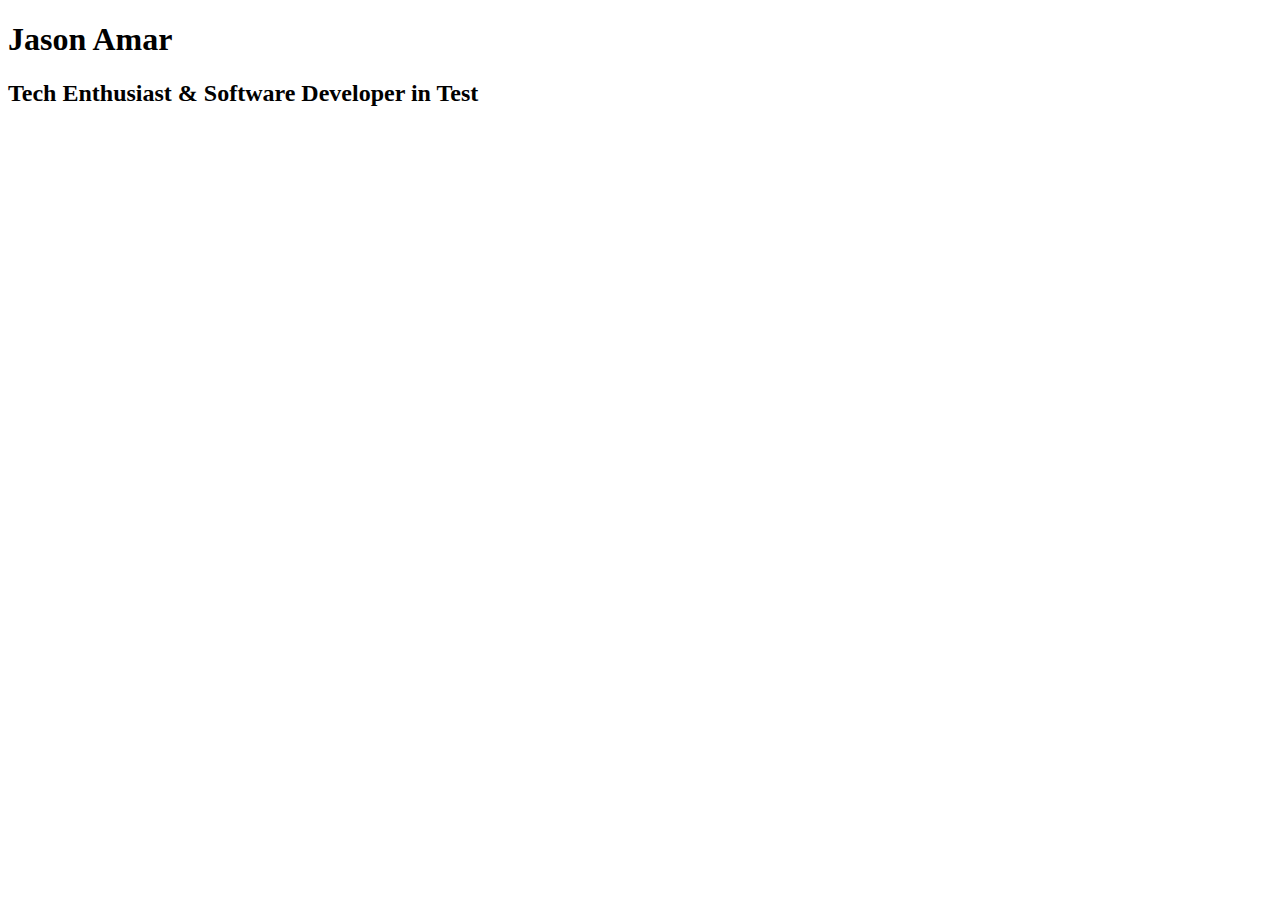
==== index.html @ 6f73af24 "Added basic content for the website" ====
<!DOCTYPE html>
<html lang="en">

    <head>
        <meta charset="UTF-8">
        <meta name="viewport" content="width=device-width, initial-scale=1.0">
        <title>Jason Amar, Tech Enthusiast & Software Developer in Test</title>
        <link href="https://fonts.googleapis.com/css?family=Caveat|Montserrat:400,600&display=swap" rel="stylesheet">
        <link rel="stylesheet" href="css/styles.css">
    </head>

    <body>
        <main>
            <header>
                <div class="content-wrap">
                    <h1>Jason Amar</h1>
                    <h2>Tech Enthusiast & Software Developer in Test</h2>
                </div>
            </header>
        </main>
    </body>

</html>
---- css/styles.css ----
/* Global styles
------------------------------------*/
html {
  box-sizing: border-box;
}
*, *:before, *:after {
  box-sizing: inherit;
}
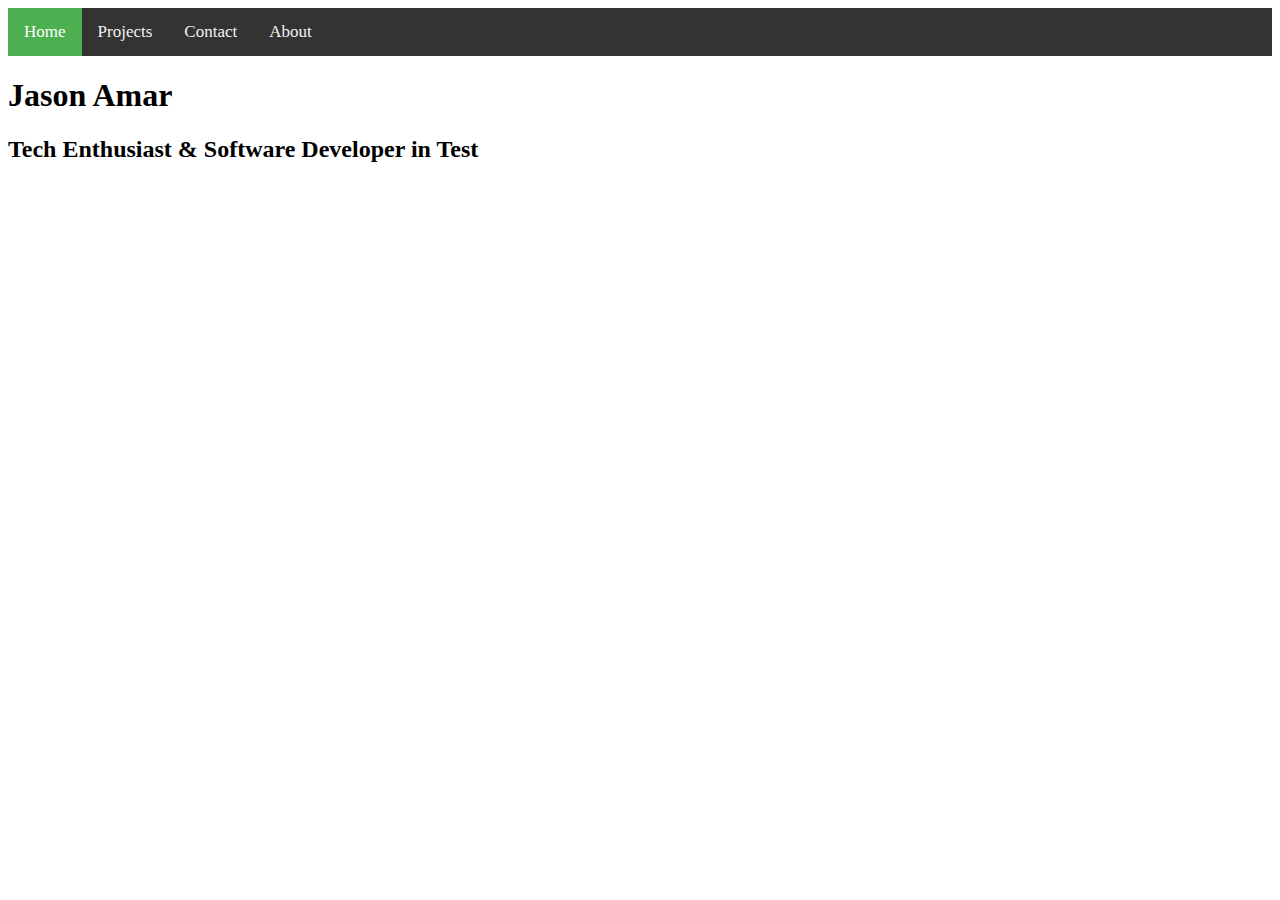
==== commit 5d162d7a: "Added top level navigation; added empty js file" ====
--- a/index.html
+++ b/index.html
@@ -12,10 +12,19 @@
     <body>
         <main>
             <header>
+                <nav class="topnav">
+                    <a class="active" href="#home">Home</a>
+                    <a href="#news">Projects</a>
+                    <a href="#contact">Contact</a>
+                    <a href="#about">About</a>
+                </nav>
+
                 <div class="content-wrap">
                     <h1>Jason Amar</h1>
                     <h2>Tech Enthusiast & Software Developer in Test</h2>
                 </div>
+
+
             </header>
         </main>
     </body>
--- a/css/styles.css
+++ b/css/styles.css
@@ -5,4 +5,32 @@
 }
 *, *:before, *:after {
   box-sizing: inherit;
+}
+
+/* Add a black background color to the top navigation */
+.topnav {
+  background-color: #333;
+  overflow: hidden;
+}
+
+/* Style the links inside the navigation bar */
+.topnav a {
+  float: left;
+  color: #f2f2f2;
+  text-align: center;
+  padding: 14px 16px;
+  text-decoration: none;
+  font-size: 17px;
+}
+
+/* Change the color of links on hover */
+.topnav a:hover {
+  background-color: #ddd;
+  color: black;
+}
+
+/* Add a color to the active/current link */
+.topnav a.active {
+  background-color: #4CAF50;
+  color: white;
 }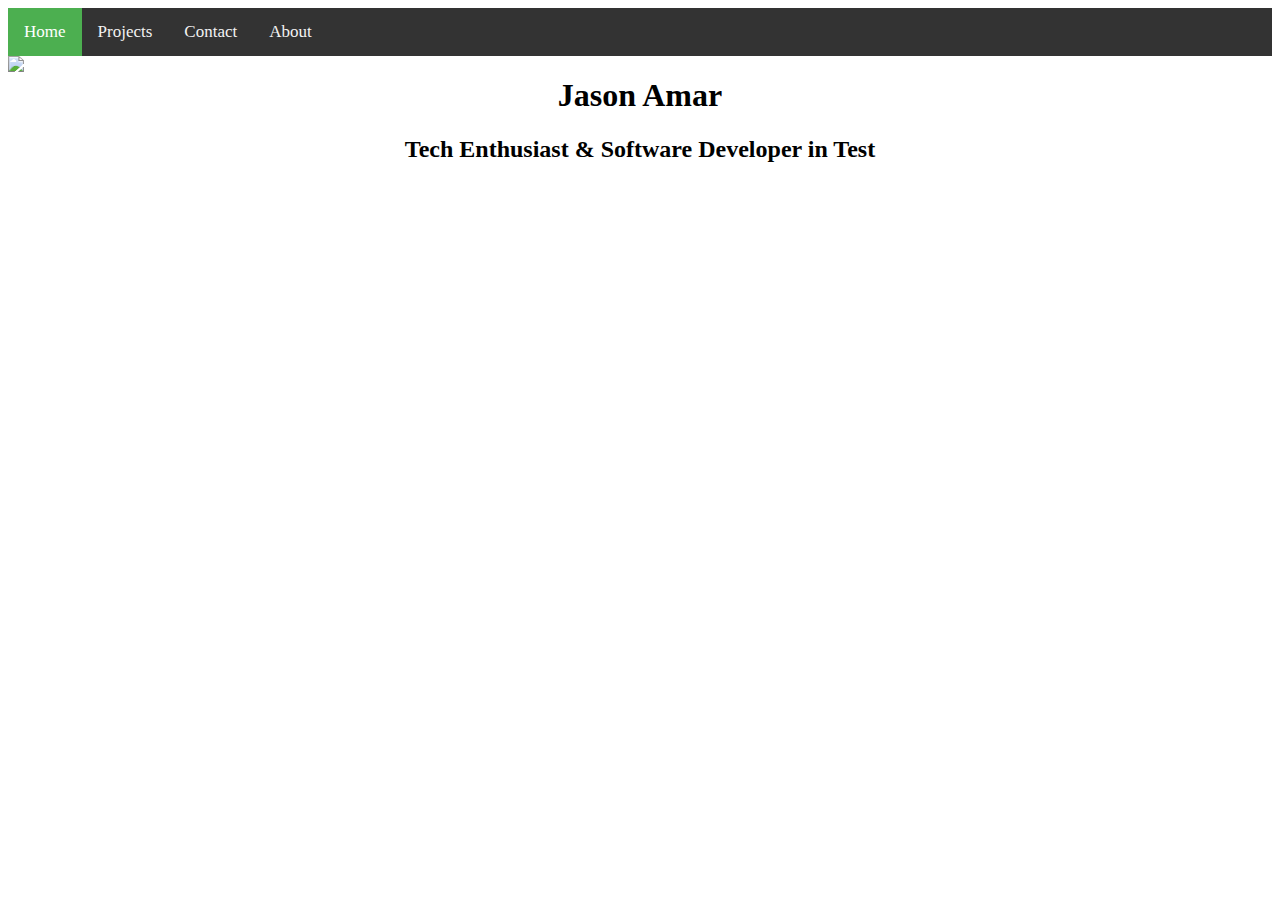
==== commit 2b7084c0: "Added a ul in topnav; added an image to the page; styled the h1 & h2 tags" ====
--- a/index.html
+++ b/index.html
@@ -13,18 +13,21 @@
         <main>
             <header>
                 <nav class="topnav">
-                    <a class="active" href="#home">Home</a>
-                    <a href="#news">Projects</a>
-                    <a href="#contact">Contact</a>
-                    <a href="#about">About</a>
+                    <ul>
+                        <li><a class="active" href="#home">Home</a></li>
+                        <li><a href="#news">Projects</a></li>
+                        <li><a href="#contact">Contact</a></li>
+                        <li><a href="#about">About</a></li>
+                    </ul>
                 </nav>
 
+                <img src="https://picsum.photos/300">
+
                 <div class="content-wrap">
+
                     <h1>Jason Amar</h1>
                     <h2>Tech Enthusiast & Software Developer in Test</h2>
                 </div>
-
-
             </header>
         </main>
     </body>
--- a/css/styles.css
+++ b/css/styles.css
@@ -23,6 +23,12 @@
   font-size: 17px;
 }
 
+.topnav ul {
+  list-style-type: none;
+  margin: 0;
+  padding: 0;
+}
+
 /* Change the color of links on hover */
 .topnav a:hover {
   background-color: #ddd;
@@ -33,4 +39,15 @@
 .topnav a.active {
   background-color: #4CAF50;
   color: white;
+}
+
+/* Style for image */
+header img {
+  float: left;
+  display: inline;
+  width: 20%;
+}
+
+h1, h2 {
+  text-align: center;
 }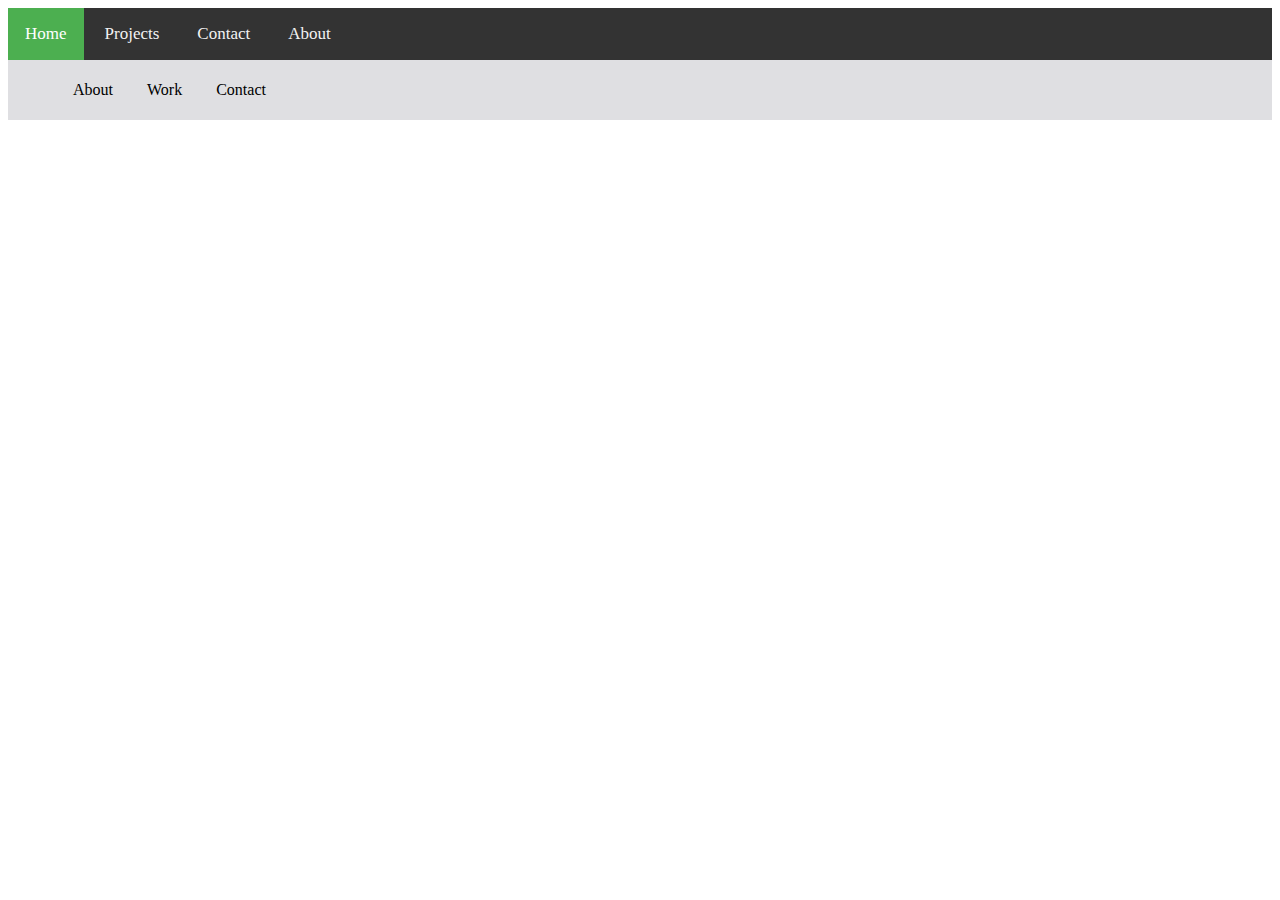
==== commit d5701758: "Edited header.js to be flexbox" ====
--- a/index.html
+++ b/index.html
@@ -7,29 +7,19 @@
         <title>Jason Amar, Tech Enthusiast & Software Developer in Test</title>
         <link href="https://fonts.googleapis.com/css?family=Caveat|Montserrat:400,600&display=swap" rel="stylesheet">
         <link rel="stylesheet" href="css/styles.css">
+        <script src="components/header.js" type="text/javascript" defer></script>
+        <script src="components/footer.js" type="text/javascript" defer></script>
     </head>
 
     <body>
+        <header-component></header-component>
         <main>
-            <header>
-                <nav class="topnav">
-                    <ul>
-                        <li><a class="active" href="#home">Home</a></li>
-                        <li><a href="#news">Projects</a></li>
-                        <li><a href="#contact">Contact</a></li>
-                        <li><a href="#about">About</a></li>
-                    </ul>
-                </nav>
-
-                <img src="https://picsum.photos/300">
-
-                <div class="content-wrap">
-
-                    <h1>Jason Amar</h1>
-                    <h2>Tech Enthusiast & Software Developer in Test</h2>
-                </div>
-            </header>
+            <!-- <div class="content-wrap">
+                <h1>Jason Amar</h1>
+                <h2>Tech Enthusiast & Software Developer in Test</h2>
+            </div> -->
         </main>
+        <footer-component></footer-component>
     </body>
 
 </html>--- a/css/styles.css
+++ b/css/styles.css
@@ -7,47 +7,6 @@
   box-sizing: inherit;
 }
 
-/* Add a black background color to the top navigation */
-.topnav {
-  background-color: #333;
-  overflow: hidden;
-}
-
-/* Style the links inside the navigation bar */
-.topnav a {
-  float: left;
-  color: #f2f2f2;
-  text-align: center;
-  padding: 14px 16px;
-  text-decoration: none;
-  font-size: 17px;
-}
-
-.topnav ul {
-  list-style-type: none;
-  margin: 0;
-  padding: 0;
-}
-
-/* Change the color of links on hover */
-.topnav a:hover {
-  background-color: #ddd;
-  color: black;
-}
-
-/* Add a color to the active/current link */
-.topnav a.active {
-  background-color: #4CAF50;
-  color: white;
-}
-
-/* Style for image */
-header img {
-  float: left;
-  display: inline;
-  width: 20%;
-}
-
 h1, h2 {
   text-align: center;
 }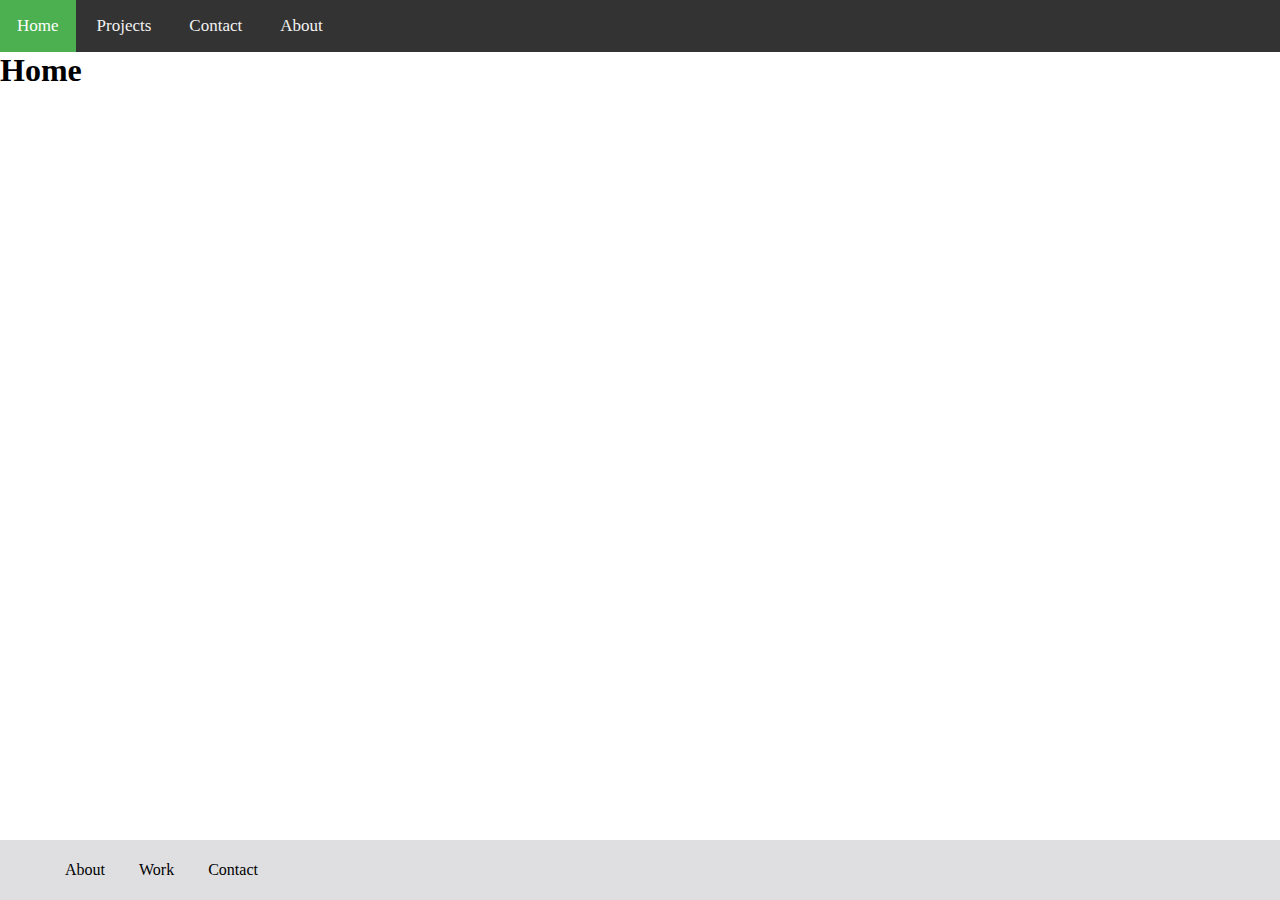
==== commit f12bae35: "Added CSS to space out header and footer component" ====
--- a/index.html
+++ b/index.html
@@ -1,25 +1,24 @@
 <!DOCTYPE html>
 <html lang="en">
 
-    <head>
-        <meta charset="UTF-8">
-        <meta name="viewport" content="width=device-width, initial-scale=1.0">
-        <title>Jason Amar, Tech Enthusiast & Software Developer in Test</title>
-        <link href="https://fonts.googleapis.com/css?family=Caveat|Montserrat:400,600&display=swap" rel="stylesheet">
-        <link rel="stylesheet" href="css/styles.css">
-        <script src="components/header.js" type="text/javascript" defer></script>
-        <script src="components/footer.js" type="text/javascript" defer></script>
-    </head>
+<head>
+    <meta charset="UTF-8">
+    <meta name="viewport" content="width=device-width, initial-scale=1.0">
+    <title>Jason Amar, Tech Enthusiast & Software Developer in Test</title>
+    <link href="https://fonts.googleapis.com/css?family=Caveat|Montserrat:400,600&display=swap" rel="stylesheet">
+    <link href="css/styles.css" rel="stylesheet" type="text/css">
+    <script src="components/header.js" type="text/javascript" defer></script>
+    <script src="components/footer.js" type="text/javascript" defer></script>
+</head>
 
-    <body>
-        <header-component></header-component>
-        <main>
-            <!-- <div class="content-wrap">
-                <h1>Jason Amar</h1>
-                <h2>Tech Enthusiast & Software Developer in Test</h2>
-            </div> -->
-        </main>
-        <footer-component></footer-component>
-    </body>
+<body>
+    <header-component></header-component>
+    <main>
+        <div class="content-wrap">
+            <h1>Home</h1>
+        </div>
+    </main>
+    <footer-component></footer-component>
+</body>
 
 </html>--- a/css/styles.css
+++ b/css/styles.css
@@ -2,11 +2,21 @@
 ------------------------------------*/
 html {
   box-sizing: border-box;
+  height:100%;
 }
+
+body {
+  min-height: 100%;
+  display: flex;
+  flex-direction: column;
+}
+
+main {
+  flex: 1;
+}
+
 *, *:before, *:after {
   box-sizing: inherit;
-}
-
-h1, h2 {
-  text-align: center;
+  margin: 0;
+  border: 0;
 }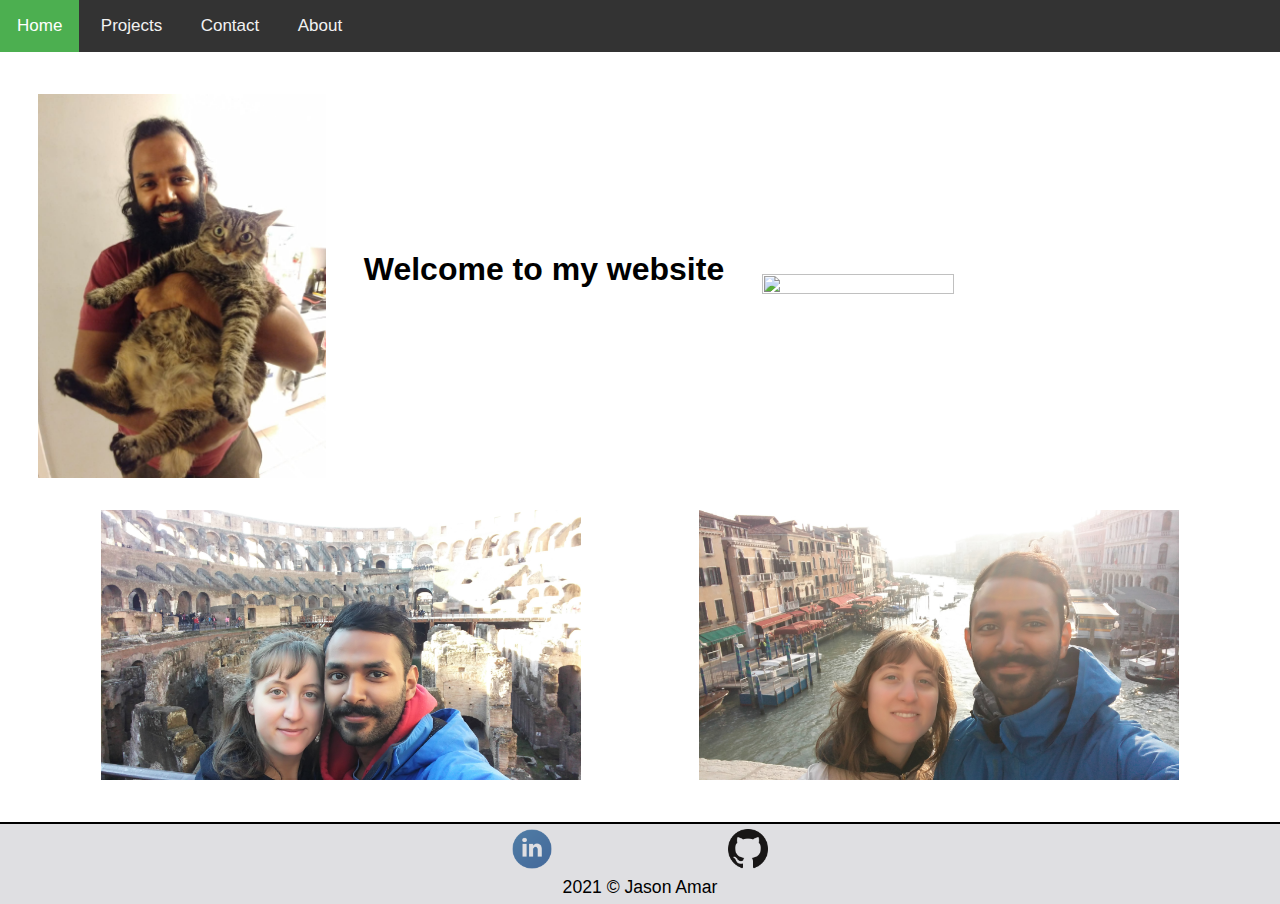
==== commit 8d2156e5: "Added content for homepage" ====
--- a/index.html
+++ b/index.html
@@ -15,10 +15,18 @@
     <header-component></header-component>
     <main>
         <div class="content-wrap">
-            <h1>Home</h1>
-        </div>
+            <div class="img-flexbox">
+                <img style="height: 25%; width: 25%;" class="homepage-img" src="images/chonky_cat.jpg"></img>
+                <h1 class="padB40" style="text-align: center;">Welcome to my website</h1>
+                <img class="homepage-img" src="images/landscape.jpg"></img>
+            </div>
+            <div class="img-flexbox">
+                <img class="homepage-img" src="images/me_and_my_partner.jpg"></img>
+                <img class="homepage-img" src="images/by_the_water.jpg"></img>
+            </div>
+         </div>
     </main>
-    <footer-component></footer-component>
+    <footer-component class="homepage-footer"></footer-component>
 </body>
 
 </html>--- a/css/styles.css
+++ b/css/styles.css
@@ -1,22 +1,119 @@
-/* Global styles
-------------------------------------*/
-html {
+*, *:before, *:after {
   box-sizing: border-box;
-  height:100%;
+  margin: 0;
+  border: 0;
 }
 
 body {
-  min-height: 100%;
+    font-family: -apple-system,BlinkMacSystemFont,"Segoe UI",Roboto,"Helvetica Neue",Arial,sans-serif;
+}
+
+.content-wrap {
   display: flex;
   flex-direction: column;
+  align-items: center;
+  justify-content: center;
+  padding: 2% 0;
+  text-align: left;
 }
 
-main {
-  flex: 1;
+.content-body {
+    display: flex;
+    padding: 0 5%;
 }
 
-*, *:before, *:after {
-  box-sizing: inherit;
-  margin: 0;
-  border: 0;
+.img-flexbox {
+    display: flex;
+    justify-content: space-evenly;
+    align-items: center;
+}
+
+.padB40 {
+  padding-bottom: 2rem;
+}
+
+table {
+  border-collapse: collapse;
+  table-layout: auto;
+  margin: auto;
+}
+
+td, th {
+  border: 1px solid #ddd;
+  padding: 8px;
+}
+
+tr:nth-child(even){background-color: #f2f2f2;}
+
+tr:hover {background-color: #ddd;}
+
+th {
+  padding-top: 12px;
+  padding-bottom: 12px;
+  background-color: #4CAF50;
+  color: white;
+}
+
+.btn {
+    display: inline-block;
+    font-weight: 400;
+    text-align: center;
+    white-space: nowrap;
+    vertical-align: middle;
+    -webkit-user-select: none;
+    -moz-user-select: none;
+    -ms-user-select: none;
+    user-select: none;
+    border: 1px solid transparent;
+    padding: .5rem .75rem;
+    font-size: 1rem;
+    line-height: 1.25;
+    border-radius: .25rem;
+    transition: all .15s ease-in-out;
+}
+
+.btn-dark {
+    color: #fff;
+    background-color: #343a40;
+    border-color: #343a40;
+}
+
+@media only screen and (min-height: 725px) {
+  .general-footer {
+    position: fixed;
+    width: 100%;
+    bottom: 0;
+  }
+}
+
+@media only screen and (min-height: 560px) {
+  .projects-footer {
+    position: fixed;
+    width: 100%;
+    bottom: 0;
+  }
+}
+
+@media only screen and (max-width: 1233px) {
+  .homepage-footer {
+    position: fixed;
+    width: 100%;
+    bottom: 0;
+  }
+}
+
+.container {
+    padding: 2% 0;
+    text-align: left;
+    margin-right: auto;
+    margin-left: auto;
+    padding-right: 15px;
+    padding-left: 15px;
+    max-width: 60%;
+}
+
+.homepage-img {
+  height: 50%; 
+  width: 40%;
+  padding: 1em;
 }